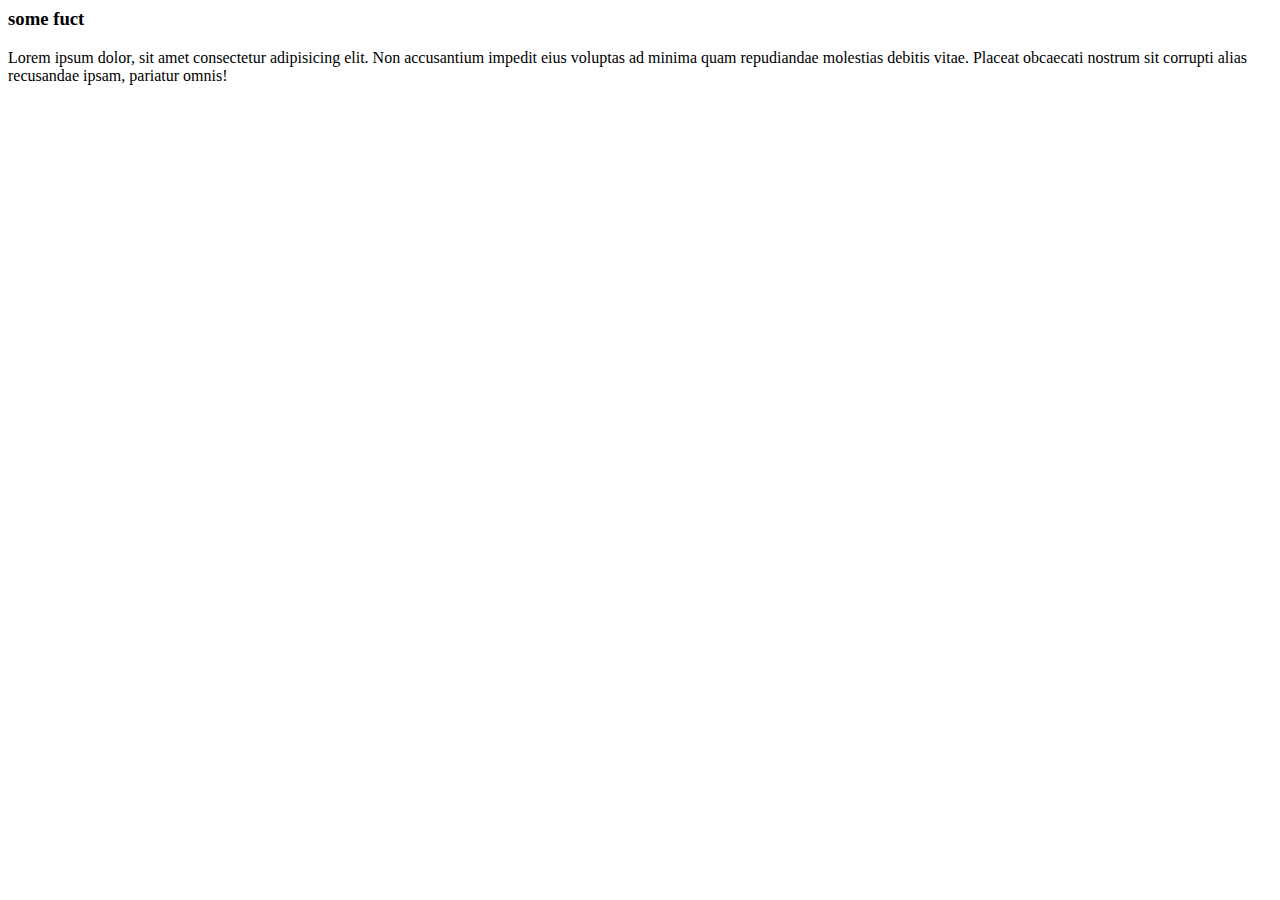
==== about.html @ 2d83f190 "last one" ====
<html lang="en">
<head>

    <meta charset="UTF-8">
</head>
<body>

    <h3>some fuct</h3>
    <p>Lorem ipsum dolor, sit amet consectetur adipisicing elit. Non accusantium impedit eius voluptas ad minima quam repudiandae molestias debitis vitae. Placeat obcaecati nostrum sit corrupti alias recusandae ipsam, pariatur omnis!</p>
</body>
</html>
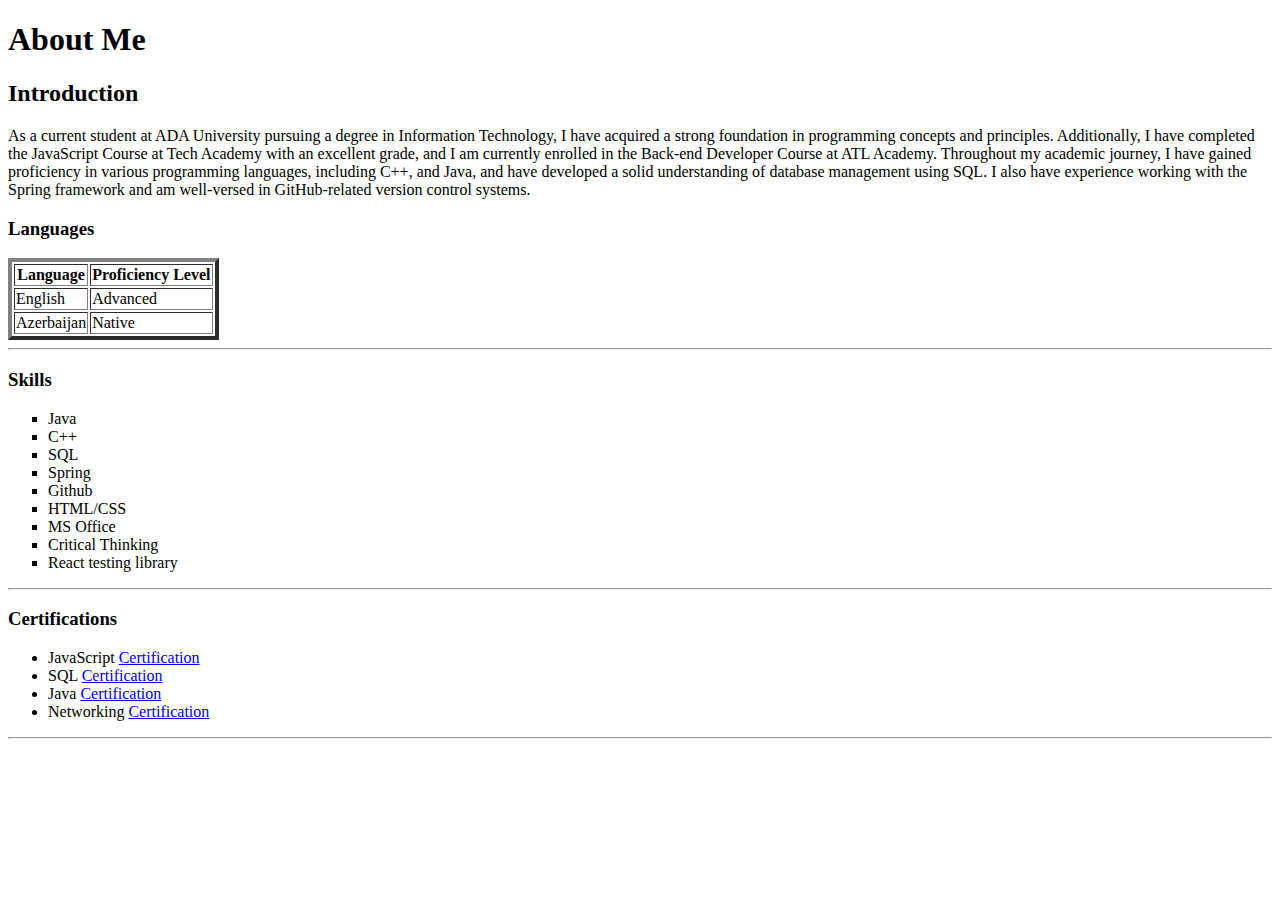
==== commit a17efc51: "New skills" ====
--- a/about.html
+++ b/about.html
@@ -1,11 +1,76 @@
+<!DOCTYPE html>
 <html lang="en">
 <head>
-
     <meta charset="UTF-8">
+    <meta name="viewport" content="width=device-width, initial-scale=1.0">
+    <title>Document</title>
 </head>
 <body>
+    <header>
+        <h1>About Me</h1>
+    </header>
+    <section>
+        <h2>Introduction</h2>
+        <p>As a current student at ADA University pursuing a degree in Information Technology, I have acquired a strong foundation in programming concepts and principles. Additionally, I have completed the JavaScript Course at Tech Academy with an excellent grade, and I am currently enrolled in the Back-end Developer Course at ATL Academy. Throughout my academic journey, I have gained proficiency in various programming languages, including C++, and Java, and have developed a solid understanding of database management using SQL. I also have experience working with the Spring framework and am well-versed in GitHub-related version control systems.</p>
+    </section>
 
-    <h3>some fuct</h3>
-    <p>Lorem ipsum dolor, sit amet consectetur adipisicing elit. Non accusantium impedit eius voluptas ad minima quam repudiandae molestias debitis vitae. Placeat obcaecati nostrum sit corrupti alias recusandae ipsam, pariatur omnis!</p>
+
+    
+    <h3>Languages </h3>
+    
+
+    <table  border ="4", >
+     
+         <thead>
+             
+             <tr >
+                 <th>Language</th>
+                 <th>Proficiency Level</th>
+             </tr>
+         </thead>
+         <tbody >
+             <tr>
+                 <td>English</td>
+                 <td>Advanced</td>
+             </tr>
+             <tr>
+                 <td>Azerbaijan</td>
+                 <td>Native</td>
+             </tr>
+            
+         </tbody> 
+     </table>
+     
+     
+     <hr/>
+ 
+
+    <h3 > Skills</h3>
+
+<ul type = "square">  
+    <li>Java</li>
+    <li>C++</li>
+    <li>SQL</li>
+    <li>Spring</li>
+    <li>Github</li>
+    <li>HTML/CSS</li>
+    <li>MS Office</li>
+    <li>Critical Thinking</li>
+    <li>React testing library</li>
+
+</ul>
+<hr>
+<h3> Certifications</h3>
+<ul> 
+    <li> JavaScript <a href="TechAcademy" target="_blank"> Certification </a> </li>
+    <li> SQL <a href="Udemy" target="_blank"> Certification </a> </li>
+    <li> Java <a href="Udemy" target="_blank"> Certification</a> </li>
+    <li> Networking <a href="Udemy" target="_blank"> Certification</a></li>
+</ul>
+<hr>
+ 
 </body>
+
+
+
 </html>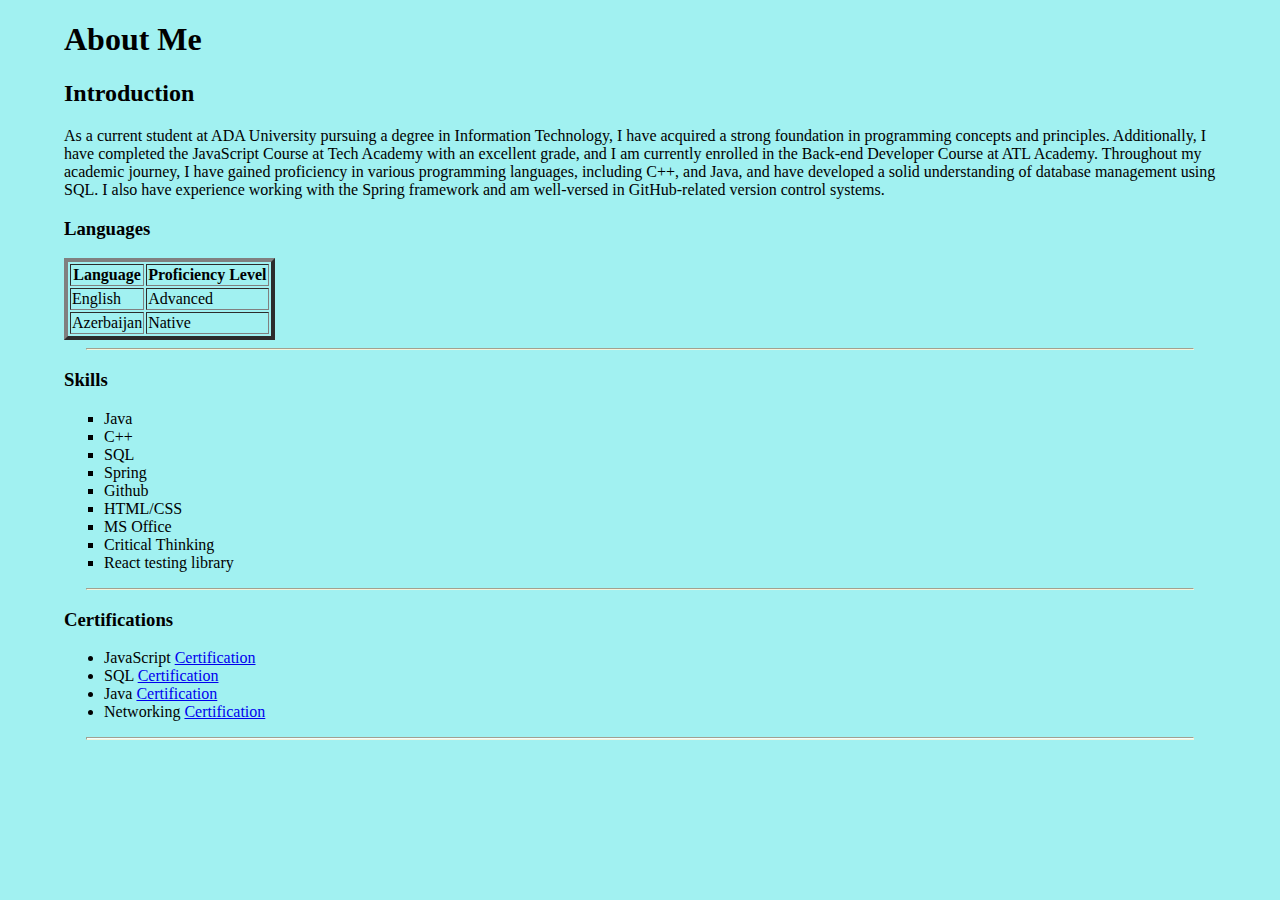
==== commit 9ae87b9f: "NEW" ====
--- a/about.html
+++ b/about.html
@@ -2,6 +2,7 @@
 <html lang="en">
 <head>
     <meta charset="UTF-8">
+    <link rel="stylesheet" href="./style.css"> 
     <meta name="viewport" content="width=device-width, initial-scale=1.0">
     <title>Document</title>
 </head>
--- a/style.css
+++ b/style.css
@@ -0,0 +1,39 @@
+body{
+  width: 90%;
+  margin: 0 auto;
+  background-color: rgb(161, 241, 241);
+}
+hr{
+  width: 96%;
+  height: 0.2px;
+  background-color: azure;
+  border-color: beige;
+}
+
+.head{
+  list-style-type: none;
+  margin: 0;
+  padding: 0;
+  overflow: hidden;
+  background-color: #363638;
+  position: fixed;
+  top: 0;
+  left: 0;
+  width: 100%;
+}
+.head>li:hover{
+  background-color: #994242;
+
+}
+.head>li{
+  float:left; 
+    margin: 0;
+    padding: 0;
+}
+.head>li a{
+  display: block;
+  color: rgb(242, 242, 247);
+  text-align: center;
+  padding: 20px 40px;
+  text-decoration: none;
+}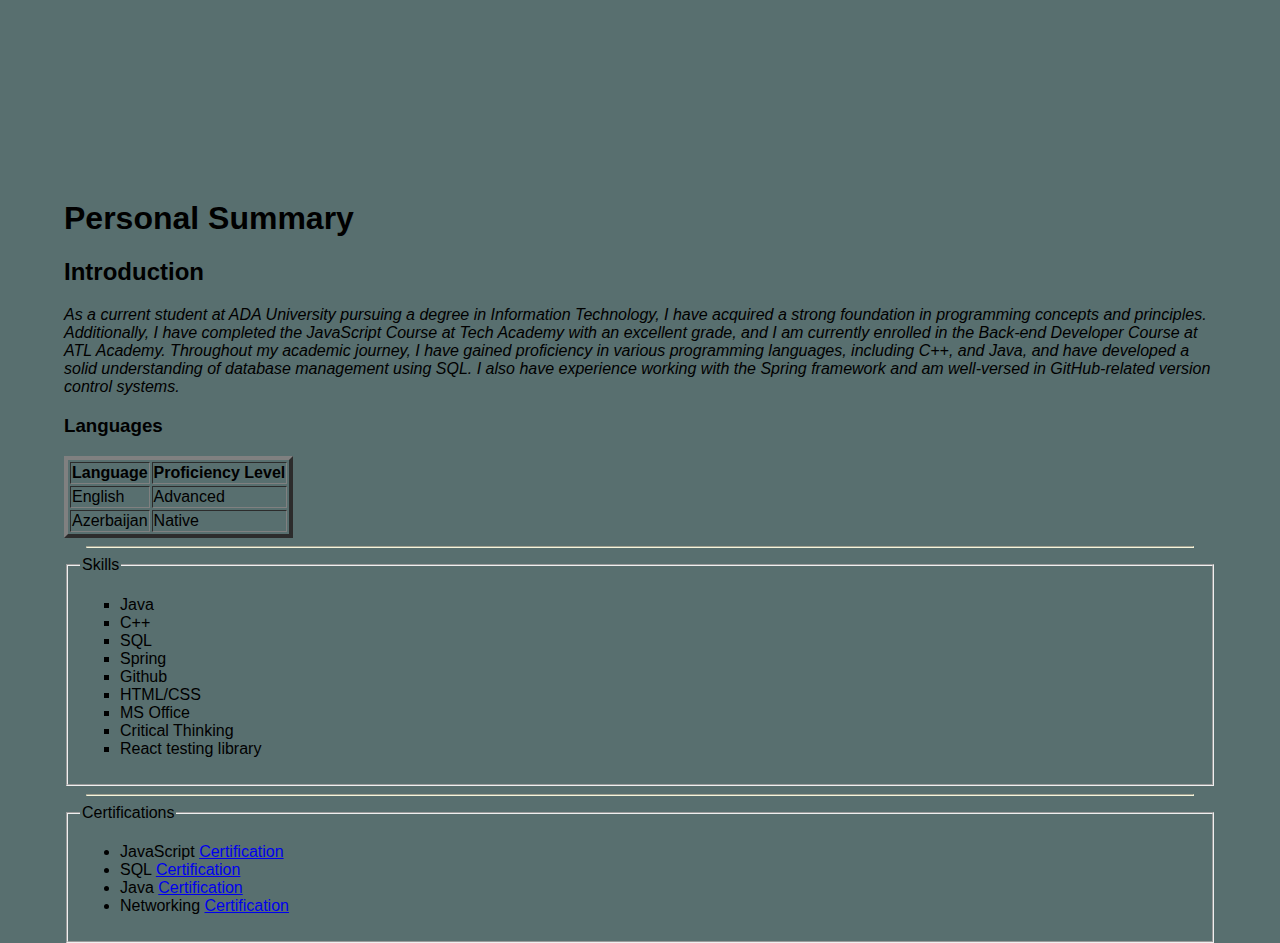
==== commit e175bf89: "hi" ====
--- a/about.html
+++ b/about.html
@@ -8,11 +8,11 @@
 </head>
 <body>
     <header>
-        <h1>About Me</h1>
+        <h1>Personal Summary</h1>
     </header>
     <section>
         <h2>Introduction</h2>
-        <p>As a current student at ADA University pursuing a degree in Information Technology, I have acquired a strong foundation in programming concepts and principles. Additionally, I have completed the JavaScript Course at Tech Academy with an excellent grade, and I am currently enrolled in the Back-end Developer Course at ATL Academy. Throughout my academic journey, I have gained proficiency in various programming languages, including C++, and Java, and have developed a solid understanding of database management using SQL. I also have experience working with the Spring framework and am well-versed in GitHub-related version control systems.</p>
+        <p id="intro">As a current student at ADA University pursuing a degree in Information Technology, I have acquired a strong foundation in programming concepts and principles. Additionally, I have completed the JavaScript Course at Tech Academy with an excellent grade, and I am currently enrolled in the Back-end Developer Course at ATL Academy. Throughout my academic journey, I have gained proficiency in various programming languages, including C++, and Java, and have developed a solid understanding of database management using SQL. I also have experience working with the Spring framework and am well-versed in GitHub-related version control systems.</p>
     </section>
 
 
@@ -45,8 +45,8 @@
      
      <hr/>
  
-
-    <h3 > Skills</h3>
+<fieldset>
+    <legend>Skills</legend> 
 
 <ul type = "square">  
     <li>Java</li>
@@ -60,15 +60,17 @@
     <li>React testing library</li>
 
 </ul>
+</fieldset>
 <hr>
-<h3> Certifications</h3>
+<fieldset>
+<legend >Certifications</legend> 
 <ul> 
     <li> JavaScript <a href="TechAcademy" target="_blank"> Certification </a> </li>
     <li> SQL <a href="Udemy" target="_blank"> Certification </a> </li>
     <li> Java <a href="Udemy" target="_blank"> Certification</a> </li>
     <li> Networking <a href="Udemy" target="_blank"> Certification</a></li>
 </ul>
-<hr>
+</fieldset>
  
 </body>
 
--- a/style.css
+++ b/style.css
@@ -1,7 +1,9 @@
 body{
   width: 90%;
   margin: 0 auto;
-  background-color: rgb(161, 241, 241);
+  background-color: rgb(88, 111, 111);
+  font-family: Arial, Helvetica, sans-serif;
+  
 }
 hr{
   width: 96%;
@@ -9,9 +11,27 @@
   background-color: azure;
   border-color: beige;
 }
+.top{
+
+ 
+  position: fixed;
+  top: 0;
+  left: 0;
+  width: 100%;
+  background-color: #887979; /* Replace with your desired background color */
+  color: #f0eaea; /* Replace with your desired text color */
+  padding: 10px 0;
+  line-height: 0;
+  font-size: 28px;
+  text-transform: uppercase;
+  font-style: italic;
+  text-align: center;
+  z-index: 100; 
+}
+
 
 .head{
-  list-style-type: none;
+  list-style-type: circle;
   margin: 0;
   padding: 0;
   overflow: hidden;
@@ -20,20 +40,76 @@
   top: 0;
   left: 0;
   width: 100%;
+  margin-top: 90px; 
 }
 .head>li:hover{
   background-color: #994242;
 
 }
 .head>li{
-  float:left; 
+  
+   float:left; 
     margin: 0;
     padding: 0;
 }
 .head>li a{
   display: block;
-  color: rgb(242, 242, 247);
+  color: rgb(125, 125, 186);
+  font-size: large;
   text-align: center;
   padding: 20px 40px;
-  text-decoration: none;
+  text-decoration: solid;
+  
+}
+.head>li a:visited{
+  color: rgb(173, 166, 166);
+}
+
+.head>li a:hover{
+  transform: scale(1.2);
+}
+.active{
+  background-color: #994242;
+}
+
+.image{
+  width: 250px;
+  height: 250px;
+  border-radius: 50%;
+
+}
+.image:hover{
+  transform: scale(1.1);
+}
+body {
+  margin-top: 200px; 
+
+}
+.linkedin{
+  display: inline-block;
+  width: 50px;
+  height: 50px;
+  background-repeat: no-repeat;
+  background-image: url(./assets/icons8-linkedin-48.png);
+}
+.linkedin:hover {
+  transform: scale(1.3);
+}
+.twitter{
+  display: inline-block;
+  width: 50px;
+  height: 50px;
+  background-repeat: no-repeat;
+  background-image: url(./assets/icons8-twitter-48.png)
+}
+.twitter:hover{
+  transform: scale(1.3);
+}
+#intro {
+  font-style: oblique;
+}
+.footer{
+  font-style:italic;
+  margin-top: 20px;
+  margin-bottom: 20px;
 }